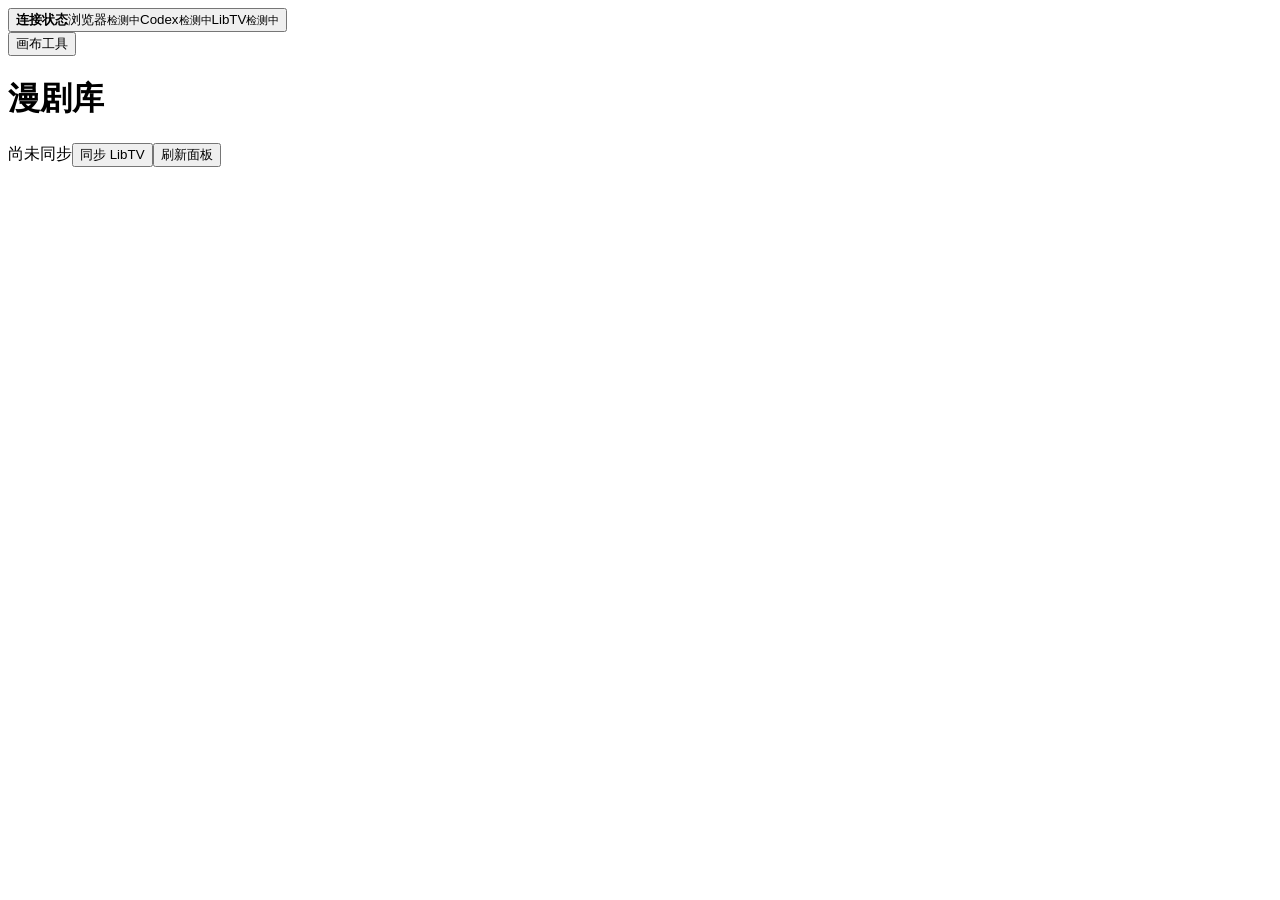
==== skills/kk-manju/assets/companion/extension/production.html @ 4700ac7c "Publish KK Manju skill 1.5.1 and browser companion 0.6.0" ====
<!doctype html><html lang="zh-CN"><head><meta charset="utf-8"><meta name="viewport" content="width=device-width,initial-scale=1"><meta name="local-token" content="__LOCAL_TOKEN__"><title>KK 漫剧 · 制作面板</title><link rel="stylesheet" href="/production.css"></head><body><aside><button id="connection-details" class="connection-card" aria-label="连接状态与详情"><b>连接状态</b><span><i data-light="browser"></i>浏览器<small data-state="browser">检测中</small></span><span><i data-light="codex"></i>Codex<small data-state="codex">检测中</small></span><span><i data-light="libtv"></i>LibTV<small data-state="libtv">检测中</small></span></button><nav aria-label="制作导航"></nav><footer><button id="canvas-tools">画布工具</button></footer></aside><main><header><div><span id="breadcrumb"></span><h1 id="title">漫剧库</h1></div><div class="toolbar"><span id="sync-time" class="muted">尚未同步</span><button id="sync-libtv" class="primary">同步 LibTV</button><button id="refresh">刷新面板</button><button id="collapse" hidden>收起</button></div></header><div id="notice" role="status" hidden></div><div id="content" aria-live="polite"></div></main><dialog id="issue-dialog"><form id="issue-form"><h2>标记问题</h2><label>类型<select name="category"><option>动作物理</option><option>分镜衔接</option><option>声音与口型</option><option>画风与身份</option><option>其他</option></select></label><label>时间（秒）<input name="timecode" type="number" min="0" step="0.01"></label><label>问题<textarea name="description" required maxlength="2000" placeholder="描述需要返修的位置"></textarea></label><div class="actions"><button type="button" id="cancel-issue">取消</button><button class="primary" type="submit">保存问题</button></div></form></dialog><dialog id="connections-dialog"><h2>连接状态</h2><div id="connections-body"></div><p class="muted">日常同步只更新变化内容，已有素材可直接使用。刚新增或删除项目时，可用完整同步立即核对全部目录。</p><p class="muted">制作任务由当前 Codex 工作流执行。</p><div class="actions"><a id="monitor-link" href="/" target="_blank" rel="noreferrer">运行记录</a><button id="recheck-links">重新检测</button><button id="full-sync">完整同步</button><button id="close-connections">关闭</button></div></dialog><dialog id="remote-dialog"><h2 id="remote-title"></h2><div id="remote-body"></div><button id="close-remote">关闭预览</button></dialog><script src="/production.js"></script></body></html>
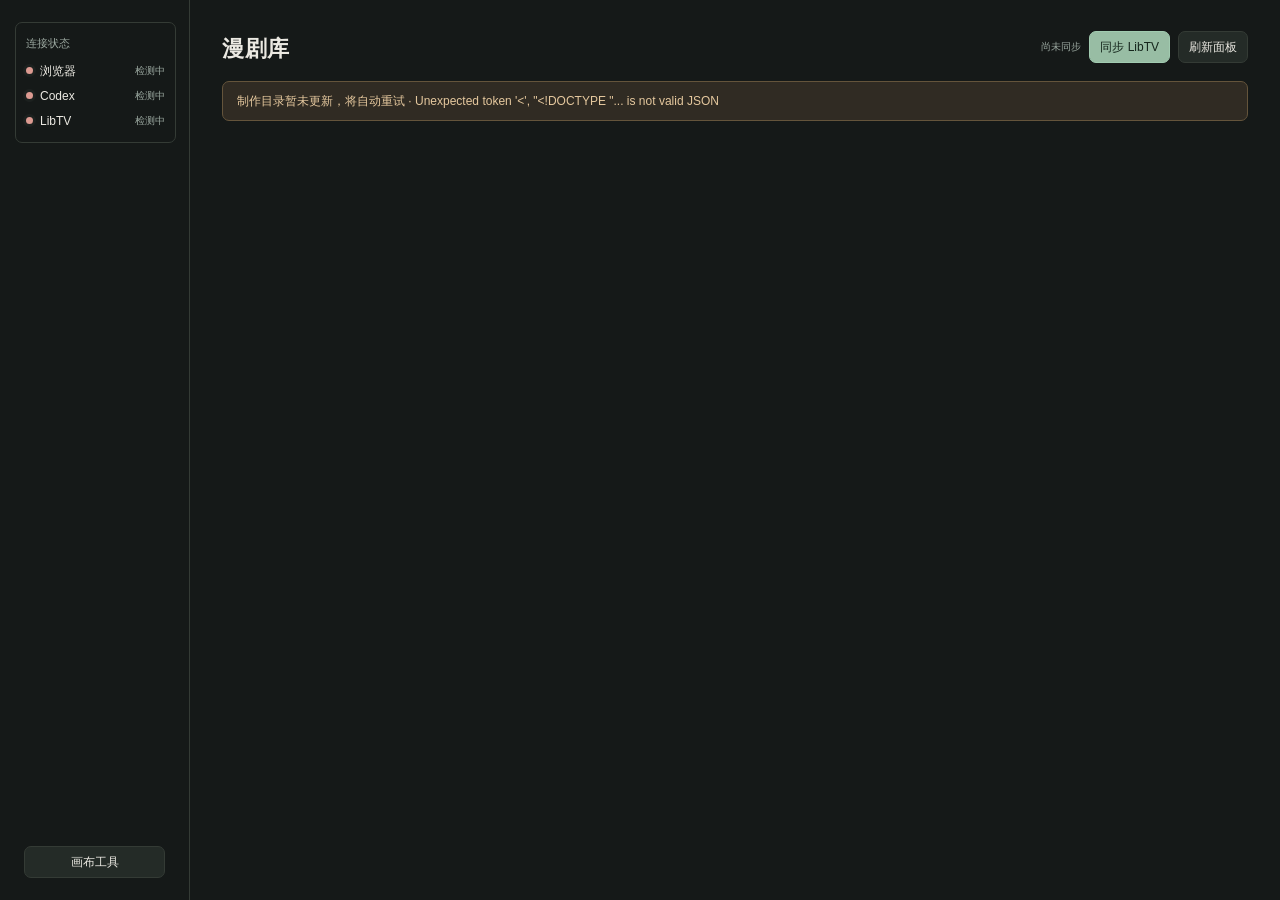
==== commit 2c5b2d75: "Publish KK Manju skill 1.8.0" ====
--- a/skills/kk-manju/assets/companion/extension/production.html
+++ b/skills/kk-manju/assets/companion/extension/production.html
@@ -1 +1 @@
-<!doctype html><html lang="zh-CN"><head><meta charset="utf-8"><meta name="viewport" content="width=device-width,initial-scale=1"><meta name="local-token" content="__LOCAL_TOKEN__"><title>KK 漫剧 · 制作面板</title><link rel="stylesheet" href="/production.css"></head><body><aside><button id="connection-details" class="connection-card" aria-label="连接状态与详情"><b>连接状态</b><span><i data-light="browser"></i>浏览器<small data-state="browser">检测中</small></span><span><i data-light="codex"></i>Codex<small data-state="codex">检测中</small></span><span><i data-light="libtv"></i>LibTV<small data-state="libtv">检测中</small></span></button><nav aria-label="制作导航"></nav><footer><button id="canvas-tools">画布工具</button></footer></aside><main><header><div><span id="breadcrumb"></span><h1 id="title">漫剧库</h1></div><div class="toolbar"><span id="sync-time" class="muted">尚未同步</span><button id="sync-libtv" class="primary">同步 LibTV</button><button id="refresh">刷新面板</button><button id="collapse" hidden>收起</button></div></header><div id="notice" role="status" hidden></div><div id="content" aria-live="polite"></div></main><dialog id="issue-dialog"><form id="issue-form"><h2>标记问题</h2><label>类型<select name="category"><option>动作物理</option><option>分镜衔接</option><option>声音与口型</option><option>画风与身份</option><option>其他</option></select></label><label>时间（秒）<input name="timecode" type="number" min="0" step="0.01"></label><label>问题<textarea name="description" required maxlength="2000" placeholder="描述需要返修的位置"></textarea></label><div class="actions"><button type="button" id="cancel-issue">取消</button><button class="primary" type="submit">保存问题</button></div></form></dialog><dialog id="connections-dialog"><h2>连接状态</h2><div id="connections-body"></div><p class="muted">日常同步只更新变化内容，已有素材可直接使用。刚新增或删除项目时，可用完整同步立即核对全部目录。</p><p class="muted">制作任务由当前 Codex 工作流执行。</p><div class="actions"><a id="monitor-link" href="/" target="_blank" rel="noreferrer">运行记录</a><button id="recheck-links">重新检测</button><button id="full-sync">完整同步</button><button id="close-connections">关闭</button></div></dialog><dialog id="remote-dialog"><h2 id="remote-title"></h2><div id="remote-body"></div><button id="close-remote">关闭预览</button></dialog><script src="/production.js"></script></body></html>
+<!doctype html><html lang="zh-CN"><head><meta charset="utf-8"><meta name="viewport" content="width=device-width,initial-scale=1"><meta name="local-token" content="__LOCAL_TOKEN__"><title>KK 漫剧 · 制作面板</title><link rel="stylesheet" href="production.css"></head><body><aside><button id="connection-details" class="connection-card" aria-label="连接状态与详情"><b>连接状态</b><span><i data-light="browser"></i>浏览器<small data-state="browser">检测中</small></span><span><i data-light="codex"></i>Codex<small data-state="codex">检测中</small></span><span><i data-light="libtv"></i>LibTV<small data-state="libtv">检测中</small></span></button><nav aria-label="制作导航"></nav><footer><button id="canvas-tools">画布工具</button></footer></aside><main><header><div><span id="breadcrumb"></span><h1 id="title">漫剧库</h1></div><div class="toolbar"><span id="sync-time" class="muted">尚未同步</span><button id="sync-libtv" class="primary">同步 LibTV</button><button id="refresh">刷新面板</button><button id="collapse" hidden>收起</button></div></header><section id="activity-summary" class="activity-summary" aria-live="polite" hidden></section><div id="notice" role="status" hidden></div><div id="content" aria-live="polite"></div></main><dialog id="issue-dialog"><form id="issue-form"><h2>标记问题</h2><label>类型<select name="category"><option>动作物理</option><option>分镜衔接</option><option>声音与口型</option><option>画风与身份</option><option>其他</option></select></label><label>时间（秒）<input name="timecode" type="number" min="0" step="0.01"></label><label>问题<textarea name="description" required maxlength="2000" placeholder="描述需要返修的位置"></textarea></label><div class="actions"><button type="button" id="cancel-issue">取消</button><button class="primary" type="submit">保存问题</button></div></form></dialog><dialog id="connections-dialog"><h2>连接状态</h2><div id="connections-body"></div><p class="muted">本机服务运行时持续自动更新，不必保持面板展开。新集数自动进入选集；项目目录、画布素材和个人资产自动核对，已有缓存直接使用。完整同步可立即重新核对。</p><p class="muted">制作任务由当前 Codex 工作流执行。</p><div class="actions"><a id="monitor-link" href="/" target="_blank" rel="noreferrer">运行记录</a><button id="recheck-links">重新检测</button><button id="full-sync">完整同步</button><button id="close-connections">关闭</button></div></dialog><dialog id="remote-dialog"><h2 id="remote-title"></h2><div id="remote-body"></div><button id="close-remote">关闭预览</button></dialog><script src="production.js"></script></body></html>
--- a/skills/kk-manju/assets/companion/extension/production.css
+++ b/skills/kk-manju/assets/companion/extension/production.css
@@ -0,0 +1,11 @@
+:root{color-scheme:dark;--bg:#151918;--panel:#1c211f;--line:#343b35;--text:#ebe9e2;--muted:#9aa79f;--gold:#dcc99f;--green:#99c9ac}*{box-sizing:border-box}body{margin:0;background:var(--bg);color:var(--text);font:14px/1.5 -apple-system,BlinkMacSystemFont,'PingFang SC',sans-serif;display:flex;height:100vh;overflow:hidden}button,select,input,textarea{font:inherit}button,a{cursor:pointer}button{background:#242b27;color:var(--text);border:1px solid var(--line);border-radius:7px;padding:8px 13px}button:hover{border-color:#8e9c8f;background:#303831}button:disabled{opacity:.4;cursor:not-allowed}button:focus-visible,a:focus-visible,input:focus-visible,select:focus-visible,textarea:focus-visible{outline:2px solid var(--gold);outline-offset:3px}a{color:var(--gold);text-decoration:none}aside{width:190px;flex-shrink:0;border-right:1px solid var(--line);padding:22px 14px;display:flex;flex-direction:column}.brand{display:flex;gap:10px;align-items:center;margin:0 5px 28px}.brand img{width:38px}.brand b{font-size:12px}.brand small{display:block;font-size:11px;color:var(--muted)}nav{display:grid;gap:5px}nav button{border:0;text-align:left;background:none;color:#b7c0ba;padding:11px 14px}nav button.active{background:#3b4033;color:#efe0be}footer{margin-top:auto;display:grid;gap:11px;padding:16px 10px 0;font-size:11px;color:var(--muted)}footer button{font-size:12px;padding:6px}main{flex:1;min-width:0;overflow:auto;padding:28px 32px}header{display:flex;justify-content:space-between;align-items:center;gap:12px;margin-bottom:24px}h1{font-size:22px;font-weight:600;margin:4px 0 0;letter-spacing:.5px}h2{font-size:17px;font-weight:500;margin:0 0 18px}#breadcrumb{font-size:11px;color:var(--muted)}.toolbar,.actions,.filters{display:flex;gap:8px;align-items:center;flex-wrap:wrap}.toolbar button{font-size:12px;padding:6px 10px}.filters{margin-bottom:20px}.filters button{border-radius:24px;background:none;padding:6px 14px;font-size:12px}.filters button.active{background:var(--gold);color:#242820;border-color:var(--gold)}.grid{display:grid;grid-template-columns:repeat(auto-fill,minmax(220px,1fr));gap:20px}.poster-grid{grid-template-columns:repeat(auto-fill,minmax(190px,1fr))}.tile{padding:0;text-align:left;background:none;border:1px solid transparent;overflow:hidden;border-radius:9px;position:relative}.tile:hover{background:var(--panel);border-color:var(--gold)}.tile img{width:100%;aspect-ratio:16/9;object-fit:cover;display:block;border-radius:8px}.tile.poster img{aspect-ratio:3/4}.tile b{display:block;font-size:14px;font-weight:500;margin:10px 4px 4px}.tile small{display:block;color:var(--muted);margin:0 4px 12px}.chip{display:inline-block;border-radius:5px;background:#2d3730;color:#b8cfc0;padding:3px 7px;font-size:11px;white-space:nowrap}.chip.warn{color:#d9bd96;background:#44392d}.chip.adopted{color:#d1f2de;background:#385a45}.shot-row{display:flex;gap:18px;align-items:center;padding:14px 0;border-bottom:1px solid var(--line)}.shot-row>button{padding:0;border:0;background:none;flex:0 0 235px;position:relative}.shot-row img{display:block;width:235px;aspect-ratio:16/9;object-fit:cover;border-radius:7px}.shot-info{flex:1;min-width:0}.shot-info h2{font-size:15px;margin:0 0 10px}.shot-info p{font-size:12px;color:var(--muted);margin:8px 0}.shot-info .actions{margin-top:12px}.shot-info button{font-size:12px}.duration{position:absolute;bottom:7px;right:8px;background:#101412de;padding:2px 6px;border-radius:4px;font-size:11px}.primary{background:#98bda4;color:#14251b;border-color:#a1cbb0}.primary:hover{background:#b3d4bb}.player{background:#0b0e0d;border-radius:9px;overflow:hidden}.player video{width:100%;max-height:60vh;display:block;aspect-ratio:16/9}.player-meta{display:flex;justify-content:space-between;align-items:center;margin:14px 0;gap:10px;flex-wrap:wrap}.filmstrip{display:flex;gap:10px;overflow:auto;margin:22px 0}.filmstrip button{padding:0;border:2px solid transparent;flex:0 0 125px;background:none;overflow:hidden}.filmstrip button.active{border-color:var(--gold)}.filmstrip img{width:100%;height:70px;object-fit:cover;display:block}.filmstrip span{font-size:11px;display:block;padding:5px}.compare{display:grid;grid-template-columns:1fr 1fr;gap:18px}.compare section{min-width:0}.compare video{max-height:none}.compare select{width:100%;margin-bottom:10px}.detail{margin-top:18px;border-top:1px solid var(--line);padding-top:12px;font-size:12px;color:var(--muted)}.detail p{white-space:pre-wrap;line-height:1.8}.empty{padding:60px 12px;text-align:center;color:var(--muted);font-size:13px}.progress-row{display:grid;grid-template-columns:minmax(140px,1.4fr) repeat(4,1fr);gap:10px;align-items:center;padding:14px 0;border-bottom:1px solid var(--line);font-size:12px}.progress-row.header{color:var(--muted);font-size:11px}.progress-row img{width:68px;border-radius:5px;vertical-align:middle;margin-right:10px}.issue-row{padding:18px 0;border-bottom:1px solid var(--line);display:flex;gap:18px}.issue-row img{width:160px;height:90px;object-fit:cover;border-radius:7px}.issue-row p{font-size:13px;margin:8px 0}.muted{color:var(--muted);font-size:12px}.asset img{object-fit:contain;background:#101513;aspect-ratio:4/3}.group-row{padding:14px 0;border-bottom:1px solid var(--line);display:flex;justify-content:space-between;gap:15px}.group-row button{font-size:12px}.group-row small{display:block;color:var(--muted)}#notice{margin:-8px 0 20px;color:#e5c89e;background:#302b23;border:1px solid #64543b;padding:10px 14px;border-radius:7px;font-size:12px}select,input,textarea{padding:9px;border:1px solid #454e47;border-radius:6px;background:#111714;color:var(--text)}dialog{width:min(470px,90vw);background:var(--panel);color:var(--text);border:1px solid #5a655c;border-radius:12px;padding:25px}dialog::backdrop{background:#0009}dialog label{display:block;margin:14px 0;font-size:12px;color:var(--muted)}dialog input,dialog select,dialog textarea{display:block;width:100%;margin-top:6px}dialog textarea{height:110px;resize:vertical}.actions.end{justify-content:flex-end}[hidden]{display:none!important}@media(max-width:800px){aside{width:150px;padding:18px 9px}main{padding:22px 20px}.shot-row>button{flex-basis:170px}.shot-row img{width:170px}.progress-row{grid-template-columns:1.4fr repeat(4,1fr);gap:4px}.progress-row img{display:none}}@media(max-width:560px){aside{width:112px}.brand{gap:5px}.brand img{width:28px}.brand b{font-size:10px}nav button{padding:10px 7px;font-size:12px}main{padding:18px 12px}.compare{grid-template-columns:1fr}.shot-row{display:block}.shot-row>button,.shot-row img{width:100%}.shot-info{padding-top:12px}.progress-row{font-size:10px;overflow-wrap:anywhere}.progress-row .chip{font-size:9px;padding:2px}.issue-row{display:block}.grid{grid-template-columns:1fr}h1{font-size:19px}}
+
+.flow-card{padding:18px;border:1px solid var(--line,#38403a);border-radius:12px;margin-bottom:14px;background:#1c231e}.flow-card p{line-height:1.6}.flow-card small{display:block;color:#aab4aa;margin:12px 0}.flow-stages{display:flex;gap:8px;flex-wrap:wrap;margin:12px 0}
+
+.connection-card{display:block;text-align:left;background:none;border:1px solid var(--line);padding:12px 10px;margin:0 1px 22px;width:100%}.connection-card>b{display:block;color:var(--muted);font-size:11px;font-weight:500;margin-bottom:10px}.connection-card>span{display:flex;align-items:center;gap:7px;font-size:12px;margin-top:7px}.connection-card small{margin-left:auto;font-size:10px;color:var(--muted)}.connection-card i{width:7px;height:7px;flex:0 0 7px;background:#777e78;border-radius:50%;box-shadow:0 0 0 3px #777e7814}.connection-card i[data-status=connected]{background:#99c9ac;box-shadow:0 0 7px #99c9ac44}.connection-card i[data-status=connecting]{background:#dcc99f}.connection-card i[data-status=error]{background:#dc9a91}.project-placeholder{display:grid;place-items:center;aspect-ratio:3/4;border:1px solid var(--line);border-radius:8px;background:linear-gradient(145deg,#26352c,#151d18);color:#9aaf9d;font-size:17px}.remote-thumb{position:relative;aspect-ratio:16/9;background:#101513;border-radius:8px;overflow:hidden;display:grid;place-items:center;color:var(--muted)}.remote-thumb img{position:absolute;width:100%;height:100%;object-fit:contain;opacity:0}.remote-thumb img.ready{opacity:1}.remote-thumb img.ready+span{display:none}#remote-dialog{width:min(960px,92vw)}#remote-body{margin-bottom:18px;text-align:center}#remote-body img,#remote-body video{max-width:100%;max-height:70vh}#remote-body audio{width:100%}#sync-time{font-size:10px;max-width:250px}#library-search{width:min(320px,80%)}@media(max-width:560px){.connection-card{padding:8px 5px}.connection-card>span{font-size:10px;gap:4px}.connection-card small{font-size:9px}#sync-time{display:none}}
+
+.media-placeholder{aspect-ratio:16/9;background:#111714;display:grid;place-items:center;color:#8c9992;font-size:13px;border-radius:8px}.shot-row .media-placeholder{min-width:180px}
+
+.edit-card{border:1px solid var(--line);border-radius:10px;background:var(--panel);padding:20px;margin:18px 0}.edit-card h2{margin-bottom:10px}.edit-card label{display:block;margin-top:16px}.edit-card textarea{display:block;box-sizing:border-box;width:100%;resize:vertical;margin:8px 0;background:var(--bg);color:var(--text);border:1px solid var(--line);border-radius:6px;padding:10px}.edit-selection{display:grid;grid-template-columns:repeat(auto-fit,minmax(180px,1fr));gap:8px}.edit-selection>div{display:flex;gap:8px;align-items:center}.edit-selection span{overflow-wrap:anywhere}.edit-link{display:inline-block;border:1px solid var(--gold);padding:10px 16px;border-radius:7px}.edit-card p{overflow-wrap:anywhere}@media(max-width:700px){.edit-card{padding:14px}.edit-selection{grid-template-columns:1fr}}
+
+.activity-summary{display:flex;align-items:center;justify-content:space-between;gap:14px;border:1px solid #52664f;background:#233127;border-radius:9px;padding:13px 16px;margin-bottom:20px}.activity-summary b{font-size:13px}.activity-summary p{font-size:12px;color:var(--muted);margin:5px 0 0}.activity-summary button{flex-shrink:0;font-size:12px}.activity-card{padding:15px;border:1px solid var(--line);border-radius:9px;margin:12px 0;background:var(--panel)}.activity-card p{white-space:pre-wrap;overflow-wrap:anywhere;font-size:12px}.activity-card small{color:var(--muted);overflow-wrap:anywhere}.activity-card b{overflow-wrap:anywhere}#activity-jobs{margin-bottom:28px}@media(max-width:700px){.activity-summary{align-items:flex-start;flex-direction:column}.activity-card{padding:12px}}
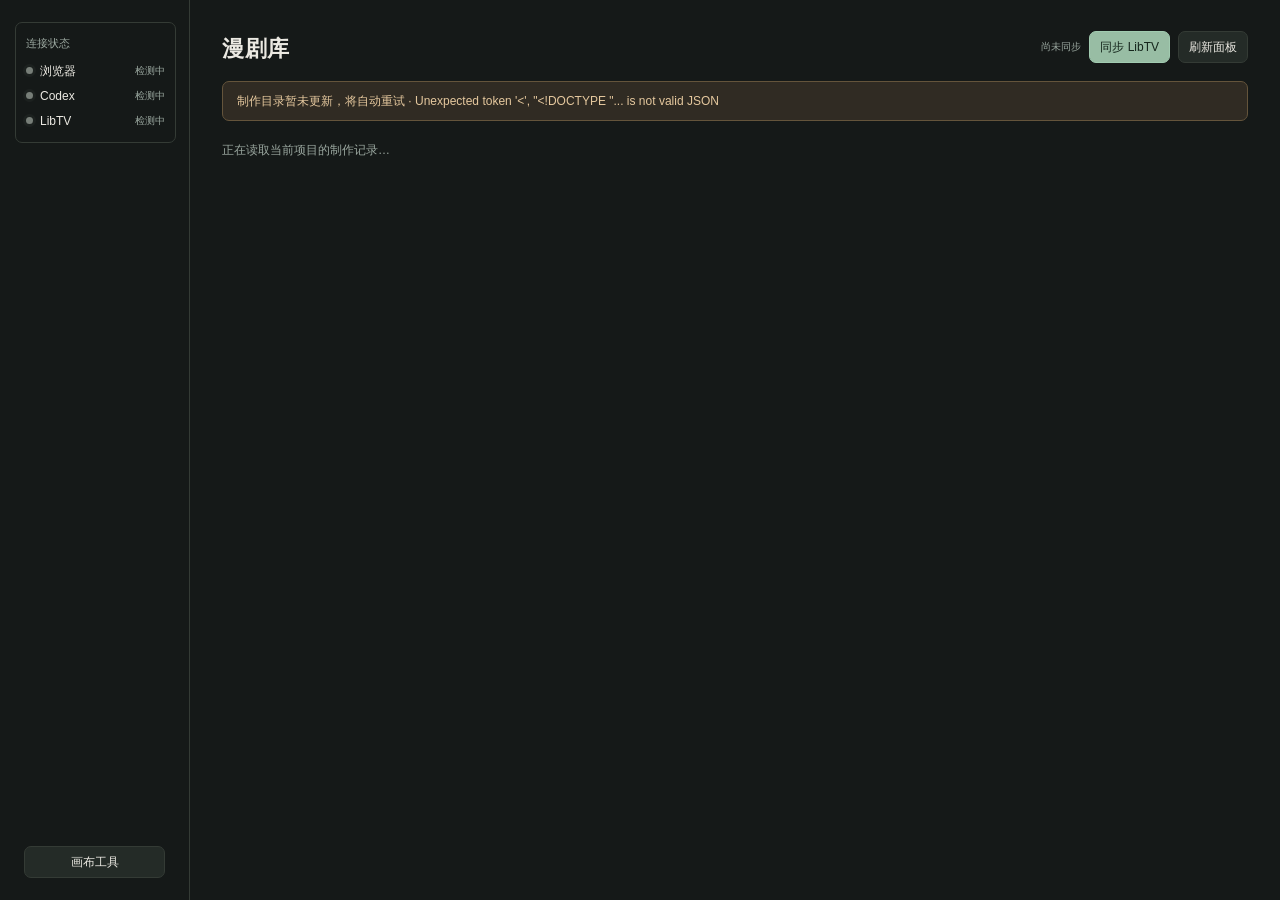
==== commit 9b5efdbd: "Publish KK Manju skill 1.8.1 and browser companion 0.10.0" ====
--- a/skills/kk-manju/assets/companion/extension/production.html
+++ b/skills/kk-manju/assets/companion/extension/production.html
@@ -1 +1 @@
-<!doctype html><html lang="zh-CN"><head><meta charset="utf-8"><meta name="viewport" content="width=device-width,initial-scale=1"><meta name="local-token" content="__LOCAL_TOKEN__"><title>KK 漫剧 · 制作面板</title><link rel="stylesheet" href="production.css"></head><body><aside><button id="connection-details" class="connection-card" aria-label="连接状态与详情"><b>连接状态</b><span><i data-light="browser"></i>浏览器<small data-state="browser">检测中</small></span><span><i data-light="codex"></i>Codex<small data-state="codex">检测中</small></span><span><i data-light="libtv"></i>LibTV<small data-state="libtv">检测中</small></span></button><nav aria-label="制作导航"></nav><footer><button id="canvas-tools">画布工具</button></footer></aside><main><header><div><span id="breadcrumb"></span><h1 id="title">漫剧库</h1></div><div class="toolbar"><span id="sync-time" class="muted">尚未同步</span><button id="sync-libtv" class="primary">同步 LibTV</button><button id="refresh">刷新面板</button><button id="collapse" hidden>收起</button></div></header><section id="activity-summary" class="activity-summary" aria-live="polite" hidden></section><div id="notice" role="status" hidden></div><div id="content" aria-live="polite"></div></main><dialog id="issue-dialog"><form id="issue-form"><h2>标记问题</h2><label>类型<select name="category"><option>动作物理</option><option>分镜衔接</option><option>声音与口型</option><option>画风与身份</option><option>其他</option></select></label><label>时间（秒）<input name="timecode" type="number" min="0" step="0.01"></label><label>问题<textarea name="description" required maxlength="2000" placeholder="描述需要返修的位置"></textarea></label><div class="actions"><button type="button" id="cancel-issue">取消</button><button class="primary" type="submit">保存问题</button></div></form></dialog><dialog id="connections-dialog"><h2>连接状态</h2><div id="connections-body"></div><p class="muted">本机服务运行时持续自动更新，不必保持面板展开。新集数自动进入选集；项目目录、画布素材和个人资产自动核对，已有缓存直接使用。完整同步可立即重新核对。</p><p class="muted">制作任务由当前 Codex 工作流执行。</p><div class="actions"><a id="monitor-link" href="/" target="_blank" rel="noreferrer">运行记录</a><button id="recheck-links">重新检测</button><button id="full-sync">完整同步</button><button id="close-connections">关闭</button></div></dialog><dialog id="remote-dialog"><h2 id="remote-title"></h2><div id="remote-body"></div><button id="close-remote">关闭预览</button></dialog><script src="production.js"></script></body></html>
+<!doctype html><html lang="zh-CN"><head><meta charset="utf-8"><meta name="viewport" content="width=device-width,initial-scale=1"><meta name="local-token" content="__LOCAL_TOKEN__"><title>KK 漫剧 · 制作面板</title><link rel="stylesheet" href="production.css"></head><body><aside><button id="connection-details" class="connection-card" aria-label="连接状态与详情"><b>连接状态</b><span><i data-light="browser"></i>浏览器<small data-state="browser">检测中</small></span><span><i data-light="codex"></i>Codex<small data-state="codex">检测中</small></span><span><i data-light="libtv"></i>LibTV<small data-state="libtv">检测中</small></span></button><nav aria-label="制作导航"></nav><footer><button id="canvas-tools">画布工具</button></footer></aside><main><header><div><span id="breadcrumb"></span><h1 id="title">漫剧库</h1></div><div class="toolbar"><span id="sync-time" class="muted">尚未同步</span><button id="sync-libtv" class="primary">同步 LibTV</button><button id="refresh">刷新面板</button><a id="full-panel" target="_blank" rel="noreferrer" hidden>完整面板 ↗</a><button id="collapse" hidden>收起</button></div></header><section id="activity-summary" class="activity-summary" aria-live="polite" hidden></section><div id="notice" role="status" hidden></div><section id="review-drafts" class="actions" aria-label="未保存的问题草稿" hidden></section><div id="content" tabindex="-1"><p class="muted">正在读取当前项目的制作记录…</p></div></main><dialog id="issue-dialog"><form id="issue-form"><h2>标记问题</h2><p id="issue-context" class="muted"></p><p id="issue-error" role="alert"></p><label>类型<select name="category"><option>动作物理</option><option>分镜衔接</option><option>声音与口型</option><option>画风与身份</option><option>其他</option></select></label><label>时间（秒）<input name="timecode" type="number" min="0" step="0.01"></label><label>问题<textarea name="description" required maxlength="2000" placeholder="描述需要返修的位置"></textarea></label><div class="actions"><button type="button" id="cancel-issue">暂存并关闭</button><button type="button" id="discard-issue">放弃草稿</button><button class="primary" type="submit">保存问题</button></div></form></dialog><dialog id="connections-dialog"><h2>连接状态</h2><div id="connections-body"></div><p class="muted">本机服务运行时持续自动更新，不必保持面板展开。新集数自动进入选集；项目目录、画布素材和个人资产自动核对，已有缓存直接使用。完整同步可立即重新核对。</p><p class="muted">服务连接只表示本地 Codex 与 LibTV 通道可用。聊天中的思考和未登记操作不会自动计为制作任务；已登记的制作任务与脚本执行可在“制作进度”查看。</p><div class="actions"><a id="monitor-link" href="/" target="_blank" rel="noreferrer">运行记录</a><button id="recheck-links">重新检测</button><button id="full-sync">完整同步</button><button id="extension-settings" hidden>连接设置</button><button id="close-connections">关闭</button></div></dialog><dialog id="request-dialog"><h2>交给 Codex 继续</h2><p id="request-copy-status" role="status"></p><textarea id="request-text" aria-label="Codex 接续说明" rows="10" readonly></textarea><div class="actions"><button id="copy-request">复制说明</button><button id="close-request">关闭</button></div></dialog><dialog id="remote-dialog"><h2 id="remote-title"></h2><div id="remote-body"></div><div class="actions"><button id="remote-issue" disabled>标记问题</button><button id="close-remote">关闭预览</button></div></dialog><script src="production.js"></script></body></html>
--- a/skills/kk-manju/assets/companion/extension/production.css
+++ b/skills/kk-manju/assets/companion/extension/production.css
@@ -9,3 +9,12 @@
 .edit-card{border:1px solid var(--line);border-radius:10px;background:var(--panel);padding:20px;margin:18px 0}.edit-card h2{margin-bottom:10px}.edit-card label{display:block;margin-top:16px}.edit-card textarea{display:block;box-sizing:border-box;width:100%;resize:vertical;margin:8px 0;background:var(--bg);color:var(--text);border:1px solid var(--line);border-radius:6px;padding:10px}.edit-selection{display:grid;grid-template-columns:repeat(auto-fit,minmax(180px,1fr));gap:8px}.edit-selection>div{display:flex;gap:8px;align-items:center}.edit-selection span{overflow-wrap:anywhere}.edit-link{display:inline-block;border:1px solid var(--gold);padding:10px 16px;border-radius:7px}.edit-card p{overflow-wrap:anywhere}@media(max-width:700px){.edit-card{padding:14px}.edit-selection{grid-template-columns:1fr}}
 
 .activity-summary{display:flex;align-items:center;justify-content:space-between;gap:14px;border:1px solid #52664f;background:#233127;border-radius:9px;padding:13px 16px;margin-bottom:20px}.activity-summary b{font-size:13px}.activity-summary p{font-size:12px;color:var(--muted);margin:5px 0 0}.activity-summary button{flex-shrink:0;font-size:12px}.activity-card{padding:15px;border:1px solid var(--line);border-radius:9px;margin:12px 0;background:var(--panel)}.activity-card p{white-space:pre-wrap;overflow-wrap:anywhere;font-size:12px}.activity-card small{color:var(--muted);overflow-wrap:anywhere}.activity-card b{overflow-wrap:anywhere}#activity-jobs{margin-bottom:28px}@media(max-width:700px){.activity-summary{align-items:flex-start;flex-direction:column}.activity-card{padding:12px}}
+
+.activity-search{display:flex;gap:10px;margin:12px 0;flex-wrap:wrap}.activity-search input{flex:1;min-width:180px}.activity-search select{max-width:100%}.activity-card .actions{margin-top:8px}#activity-count{overflow-wrap:anywhere}#activity-filters{gap:8px;margin:14px 0}#activity-filters button{min-height:36px}#content:focus{outline:none}@media(max-width:560px){.activity-search input{min-width:0;width:100%;flex-basis:100%}.activity-card .chip{white-space:normal}}
+
+#review-drafts[hidden]{display:none}#review-drafts{margin:12px 0;padding:12px;border:1px solid var(--line);border-radius:8px}#request-dialog{width:min(680px,calc(100vw - 32px))}#request-text{width:100%;min-height:210px;resize:vertical}#browser-requests{margin-bottom:28px}
+
+[data-light][data-status="outdated"]{background:var(--gold)}.connection-warning{color:var(--gold)}
+
+/* A native side panel stays useful at Chrome's narrow default width. */
+@media(max-width:620px){body{display:flex;flex-direction:column;height:100dvh;overflow:hidden}aside{width:100%;flex:none;display:flex;flex-direction:column;padding:8px 12px;border-right:0;border-bottom:1px solid var(--line)}aside .connection-card{margin:0 0 6px;display:flex;align-items:center;gap:10px;padding:6px 8px;width:100%}.connection-card>b{margin:0;font-size:10px}.connection-card>span{margin:0;font-size:10px}.connection-card small{display:none}nav{display:flex;gap:4px;overflow-x:auto}nav button{flex:none;width:auto;white-space:nowrap;padding:7px 9px;margin:0}aside footer{display:none}main{width:100%;min-height:0;flex:1;padding:14px 12px;overflow:auto}header{align-items:flex-start;flex-direction:column;gap:10px;margin-bottom:16px}.toolbar{flex-wrap:wrap;gap:6px}.toolbar button{font-size:11px;padding:7px 9px}#breadcrumb{font-size:10px}h1{font-size:20px}.activity-summary{padding:11px;margin-bottom:14px}dialog{max-width:calc(100vw - 16px);padding:16px}.progress-row{display:flex;flex-wrap:wrap}.progress-row>strong{flex-basis:100%}}
